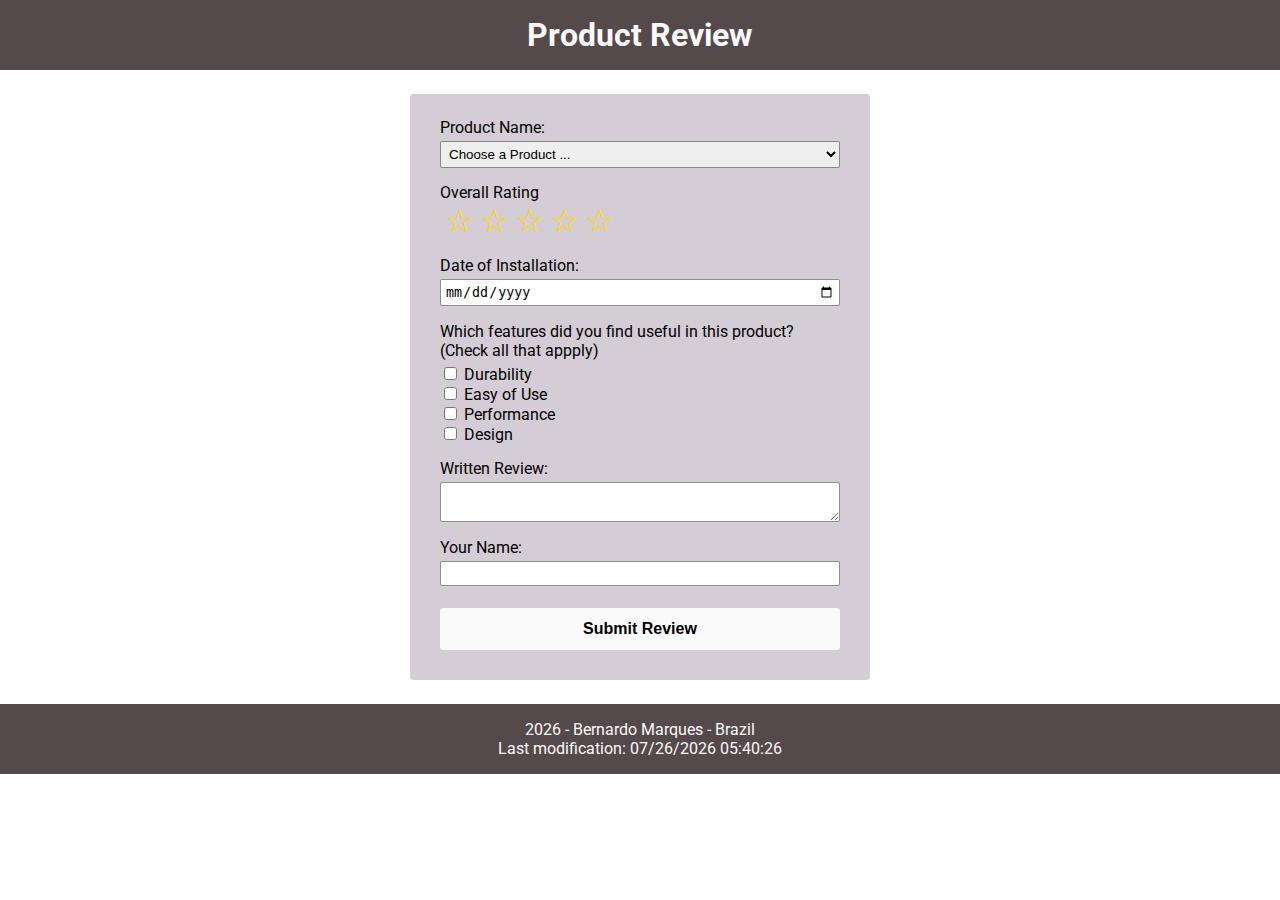
==== form.html @ 0926e1a7 "form" ====
<!DOCTYPE html>
<html lang="en">
  <head>
    <meta charset="utf-8" />
    <meta name="viewport" content="width=device-width, initial-scale=1.0" />
    <title>WDD 131 - Dynamic Web Fundamentals - Bernardo Marques</title>
    <meta
      name="description"
      content="WDD 131 - Dynamic Web Fundamentals - Bernardo Marques"
    />
    <meta name="author" content="Bernardo Marques" />
    <link rel="stylesheet" href="styles/base.css" />
    <link rel="stylesheet" href="styles/form.css" />
  </head>
  <body>
    <header>
      <h1>Product Review</h1>
    </header>
    <main>
      <form method="get" action="review.html">
        <fieldset>
          <label for="productName">Product Name:</label>
          <select id="productName" name="productName" required>
            <option value="" disabled selected>Choose a Product ...</option>
          </select>
        </fieldset>
        <fieldset>
          <label>Overall Rating</label>
          <div class="stars">
            <input
              type="radio"
              id="fivestar"
              name="stars"
              value="5"
              required
            /><label for="fivestar"></label>
            <input
              type="radio"
              id="fourstar"
              name="stars"
              value="4"
              required
            /><label for="fourstar"></label>
            <input
              type="radio"
              id="threestar"
              name="stars"
              value="3"
              required
            /><label for="threestar"></label>
            <input
              type="radio"
              id="twostar"
              name="stars"
              value="2"
              required
            /><label for="twostar"></label>
            <input
              type="radio"
              id="onestar"
              name="stars"
              value="1"
              required
            /><label for="onestar"></label>
          </div>
        </fieldset>
        <fieldset>
          <label for="installDate">Date of Installation:</label>
          <input type="date" id="installDate" name="installDate" required />
        </fieldset>
        <fieldset>
          <label
            >Which features did you find useful in this product? (Check all that
            appply)</label
          >
          <div>
            <input
              type="checkbox"
              id="feature1"
              name="features"
              value="Feature 1"
            />
            <label for="feature1">Durability</label>
          </div>
          <div>
            <input
              type="checkbox"
              id="feature2"
              name="features"
              value="Feature 2"
            />
            <label for="feature2">Easy of Use</label>
          </div>
          <div>
            <input
              type="checkbox"
              id="feature3"
              name="features"
              value="Feature 3"
            />
            <label for="feature3">Performance</label>
          </div>
          <div>
            <input
              type="checkbox"
              id="feature4"
              name="features"
              value="Feature 4"
            />
            <label for="feature4">Design</label>
          </div>
        </fieldset>
        <fieldset>
          <label for="review">Written Review:</label>
          <textarea id="review" name="review"></textarea>
        </fieldset>
        <fieldset>
          <label for="userName">Your Name:</label>
          <input type="text" id="userName" name="userName" />
        </fieldset>
        <input type="submit" value="Submit Review" />
      </form>
    </main>
    <footer>
      <p><span id="currentyear"></span> - Bernardo Marques - Brazil</p>
      <p>Last modification: <span id="lastModified"></span></p>
    </footer>
    <script src="scripts/getdates.js" defer></script>
    <script src="scripts/form.js" defer></script>
  </body>
</html>
---- styles/base.css ----
@import url("https://fonts.googleapis.com/css2?family=Roboto:ital,wght@0,100;0,300;0,400;0,500;0,700;0,900;1,100;1,300;1,400;1,500;1,700;1,900&display=swap");

body {
  font-family: "Roboto", sans-serif;
  margin: 0;
  min-height: 100vh;
}

h1 {
  background: #54494b;
  margin: 0;
  color: #fafafa;
  padding: 16px;
  text-align: center;
}

nav {
  background: #7e8287;
  display: flex;
  align-items: center;
  padding: 0 32px;
  justify-content: space-around;
}

nav a {
  display: block;
  color: #fafafa;
  text-align: center;
  padding: 1rem;
  text-decoration: none;
  font-size: 24px;
  transition: 300ms;
}

nav a:hover {
  background: #9da39a;
}

h2 {
  background: #54494b;
  margin: 0;
  color: #fafafa;
  padding: 16px;
  text-align: center;
  font-weight: 600;
  border-radius: 4px 4px 0;
}

main {
  display: flex;
  gap: 20px;
  flex: 1 2;
  max-width: 100vw;
}

main section:first-of-type {
  flex: 3;
}

main div:first-of-type img {
  width: 20%;
}

main section:last-of-type {
  flex: 1;
}

ul {
  display: flex;
  flex-direction: column;
  gap: 24px;
  font-size: 18px;
  font-weight: 600;
}

.card {
  margin: 10px;
  margin-top: 20px;
  border: 1px solid #54494b;
  border-radius: 4px;
}

.card div,
h3 {
  padding: 20px;
}
h3 {
  text-align: center;
  border-bottom: 1px solid #54494b;
  font-size: 24px;
}

.card div {
  display: flex;
  gap: 20px;
}
figure {
  margin: 0;
}

figcaption {
  text-align: center;
}

footer {
  background: #54494b;
  display: flex;
  flex-direction: column;
  justify-content: center;
  align-items: center;
  padding: 16px;
}

footer p {
  margin: 0;
  color: #fafafa;
}
---- styles/form.css ----
input[type="radio"] {
  display: none;
  position: relative;
  caret-color: rgba(0, 0, 0, 0);
}

.stars {
  display: flex;
  flex-direction: row-reverse;
  justify-content: left;
}

.stars > label {
  color: gold;
  width: 30px;
  height: 30px;
  font-size: 2rem;
  margin-left: 5px;
  display: flex;
  align-items: center;
  caret-color: rgba(0, 0, 0, 0); /* remove blinking cursor*/
}

.stars > label:hover {
  color: #000;
}

.stars > label::before {
  content: "\2606";
}

.stars input:checked ~ label::before {
  content: "\2605";
}

fieldset {
  border: none;
  display: flex;
  flex-direction: column;
  margin: 0;
  padding-right: 0;
  padding-left: 0;
}

form {
  background: #d5cdd5;
  width: 400px;
  border-radius: 4px;
  padding: 18px 30px;
  margin: 24px auto;
}
label {
  margin-bottom: 4px;
}

input,
textarea,
select {
  padding: 4px;
  border: 1px solid rgba(31, 32, 34, 0.5);
  outline-color: rgba(62, 64, 71, 0.5);
  border-radius: 2px;
}

input[type="submit"] {
  width: 100%;
  margin: 12px 0;
  padding: 12px 0;
  font-size: 16px;
  font-weight: 600;
  background: #fafafa;
  border-radius: 4px;
  border: none;
  transition: 200ms;
}

input[type="submit"]:hover {
  background: #eeeded;
}
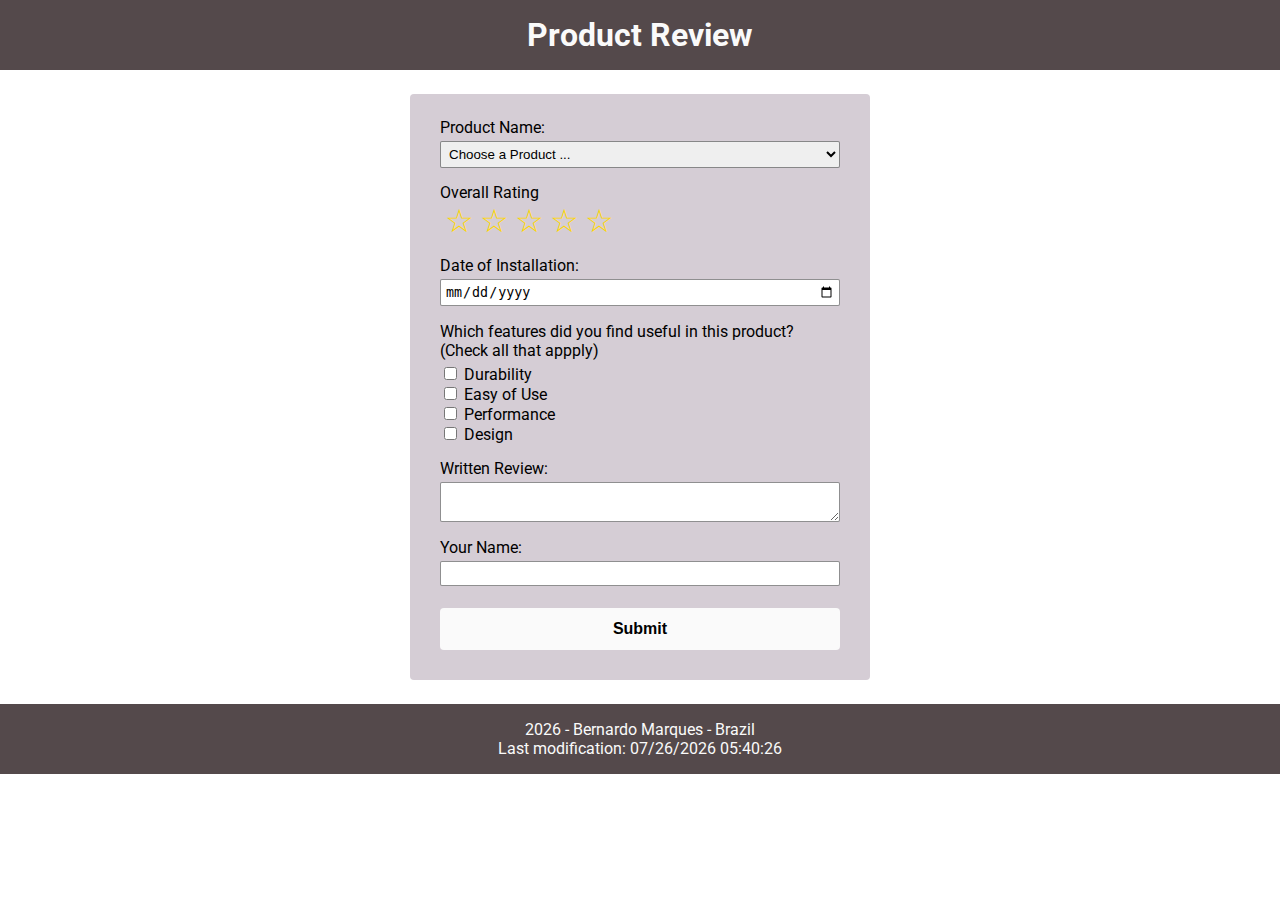
==== commit 4eeef241: "fix variable" ====
--- a/form.html
+++ b/form.html
@@ -17,7 +17,7 @@
       <h1>Product Review</h1>
     </header>
     <main>
-      <form method="get" action="review.html">
+      <form id="form">
         <fieldset>
           <label for="productName">Product Name:</label>
           <select id="productName" name="productName" required>
@@ -118,7 +118,7 @@
           <label for="userName">Your Name:</label>
           <input type="text" id="userName" name="userName" />
         </fieldset>
-        <input type="submit" value="Submit Review" />
+        <input type="submit" value="Submit" />
       </form>
     </main>
     <footer>
